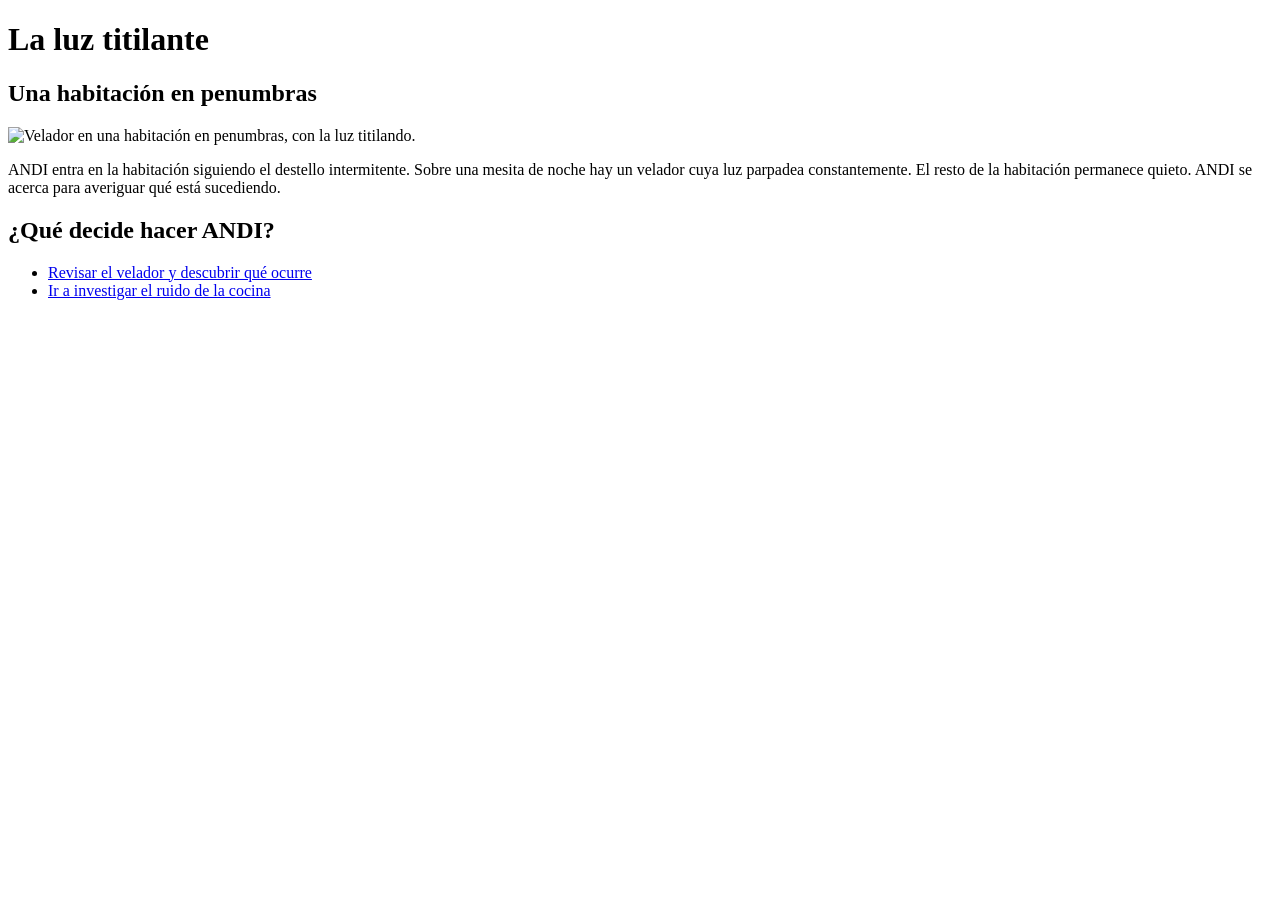
==== nodo5lahabitacion.html @ 5527a564 "Create nodo5lahabitacion.html" ====
<!DOCTYPE html>
<html lang="es">
<head>
    <meta charset="UTF-8">
    <meta name="viewport" content="width=device-width, initial-scale=1.0">
    <title>ANDI: La habitación</title>

    <!-- Tipografías de Google Fonts -->
    <link rel="preconnect" href="https://fonts.googleapis.com">
    <link rel="preconnect" href="https://fonts.gstatic.com" crossorigin>
    <link href="https://fonts.googleapis.com/css2?family=Alfa+Slab+One&family=Bebas+Neue&display=swap" rel="stylesheet">

    <!-- Hoja de estilos externa -->
    <link rel="stylesheet" href="style.css">
</head>

<body>
    <header>
        <h1>La luz titilante</h1>
        <h2>Una habitación en penumbras</h2>
        <img class="imagen-velador" src="./img/elvelador.jpg" alt="Velador en una habitación en penumbras, con la luz titilando.">
    </header>

    <main>
        <section>
            <p>
                ANDI entra en la habitación siguiendo el destello intermitente.
                Sobre una mesita de noche hay un velador cuya luz parpadea
                constantemente. El resto de la habitación permanece quieto.
                ANDI se acerca para averiguar qué está sucediendo.
            </p>

            <h2>¿Qué decide hacer ANDI?</h2>

            <nav>
                <ul>
                    <li>
                        <a href="nodo7laluz.html">
                            Revisar el velador y descubrir qué ocurre
                        </a>
                    </li>
                    <li>
                        <a href="nodo4lacocina.html">
                            Ir a investigar el ruido de la cocina
                        </a>
                    </li>
                </ul>
            </nav>
        </section>
    </main>
</body>
</html>
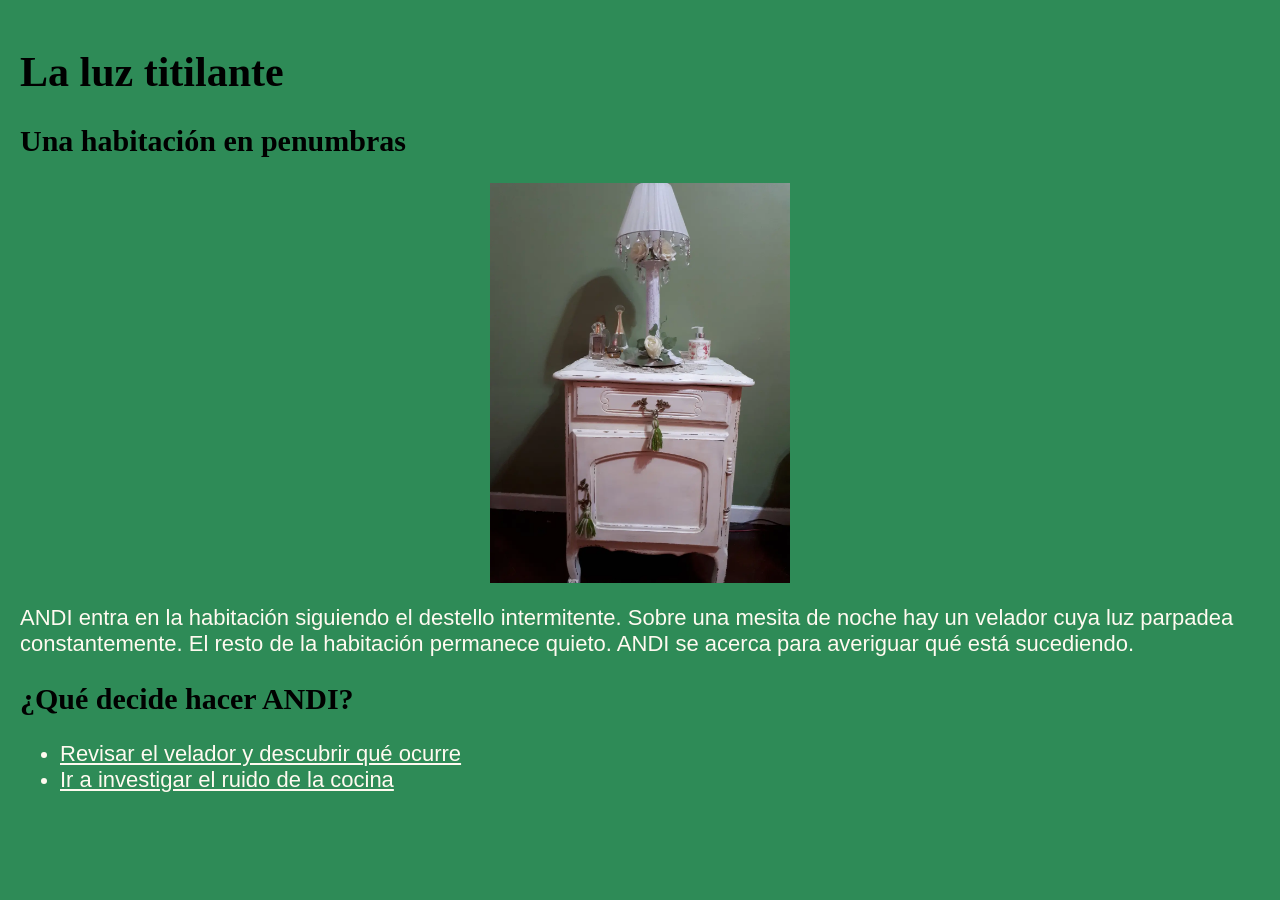
==== commit bc5aaf7a: "Update nodo5lahabitacion.html" ====
--- a/nodo5lahabitacion.html
+++ b/nodo5lahabitacion.html
@@ -19,7 +19,7 @@
     <header>
         <h1>La luz titilante</h1>
         <h2>Una habitación en penumbras</h2>
-        <img class="imagen-velador" src="./img/elvelador.jpg" alt="Velador en una habitación en penumbras, con la luz titilando.">
+        <img class="imagen-velador" src="elvelador.jpg.webp" alt="Velador en una habitación en penumbras, con la luz titilando.">
     </header>
 
     <main>
--- a/style.css
+++ b/style.css
@@ -0,0 +1,95 @@
+
+/* Estilos generales para todos los nodos */
+
+body {
+  background-color:#2E8B57 ;
+  color:#FFFAF0 ;
+  font-family: "Bebas Neue", sans-serif;
+  font-size: 20px;
+  margin: 0;
+  padding: 20px;
+}
+
+/* Títulos principales */
+
+h1 {
+  font-family: "Alfa Slab One", serif;
+  color: #000000;
+  font-size: 42px;
+}
+
+/* Subtítulos */
+
+h2 {
+  font-family: "Alfa Slab One", serif;
+  color: #000000 ;
+  font-size: 30px;
+}
+
+/* Párrafos */
+
+p {
+  font-family: "Bebas Neue", sans-serif;
+  color:#FFFAF0;
+  font-size: 22px;
+}
+
+/* Enlaces entre nodos */
+
+a {
+  font-family: "Bebas Neue", sans-serif;
+  color:#FFFAF0 ;
+  font-size: 22px;
+}
+
+/* Imágenes */
+
+img {
+  max-width: 100%;
+  height: auto;
+}
+
+/* Contenido multimedia */
+
+iframe,
+video,
+audio {
+  max-width: 100%;
+}
+
+/* Imagen de fondo del nodo 2 */
+
+body.nodo-casa {
+  background-image: url("fondo-andi.png.webp");
+  background-repeat: no-repeat;
+  background-position: center;
+  background-size: cover;
+  background-attachment: fixed;
+}
+.imagen-velador {
+  width: 300px;
+  height: auto;
+  display: block;
+  margin: 20px auto;
+}
+```css
+/* Fondo exclusivo para el inicio de la historia */
+body.inicio {
+    position: relative;
+    isolation: isolate;
+    min-height: 100vh;
+}
+
+body.inicio::before {
+    content: "";
+    position: fixed;
+    inset: 0;
+    background-image: url("img/fondo-andi.png");
+    background-size: cover;
+    background-position: center;
+    background-repeat: no-repeat;
+    opacity: 0.4;
+    z-index: -1;
+    pointer-events: none;
+}
+```
